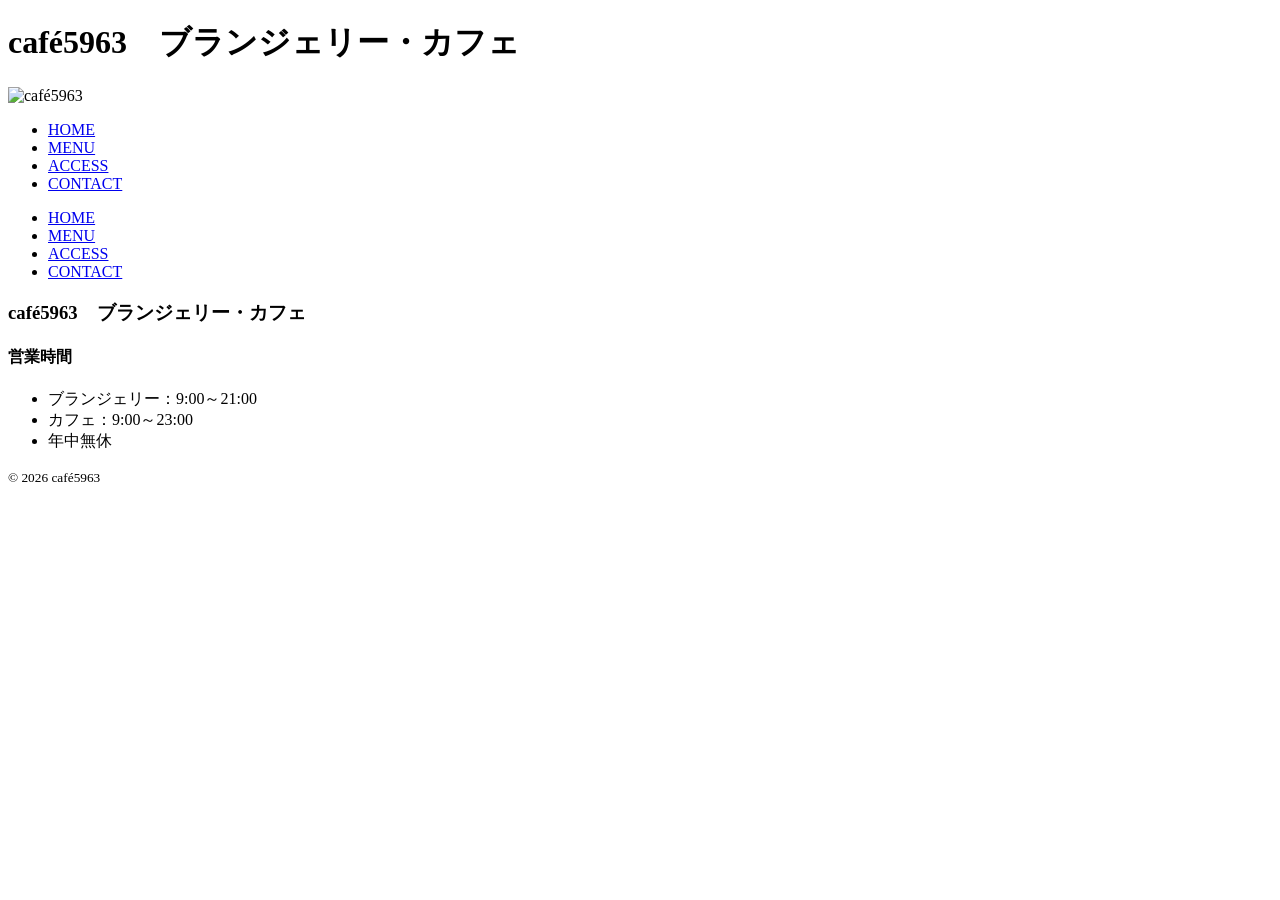
==== access.html @ 65fbcb5a "Add files via upload" ====
<!DOCTYPE html>
<html lang="ja">
    <head>
        <meta charset="utf-8">
        <meta name="keywords" content="カフェ,ブランジェリー,恵比寿ガーデンプレイス">
        <meta name="description" content="恵比寿ガーデンプレイスにある『café5963』のオフィシャルサイトです。">
        <title>café5963</title>
        <link rel="stylesheet" href="css/style.css">
    </head>
    <body>
        <header>
            <h1>café5963　ブランジェリー・カフェ</h1>
            <div class="mainvisual">
                <img src="images/img-mainvisual.jpg" alt="café5963">
            </div>
            <nav class="nav_main">
                <ul>
                    <li><a href="index.html">HOME</a></li>
                    <li><a href="menu.html">MENU</a></li>
                    <li><a href="access.html">ACCESS</a></li>
                    <li><a href="contact.html">CONTACT</a></li>
                </ul>
            </nav>
        </header>
        <main></main>
        <footer>
            <div class="footer_wrapper">                
                <nav class="nav_footer">
                    <ul>
                        <li><a href="index.html">HOME</a></li>
                        <li><a href="menu.html">MENU</a></li>
                        <li><a href="access.html">ACCESS</a></li>
                        <li><a href="contact.html">CONTACT</a></li>
                    </ul>
                </nav>                
                <div class="footer_info">
                    <h3>café5963　ブランジェリー・カフェ</h3>
                    <h4>営業時間</h4>
                    <ul>
                        <li>ブランジェリー：9:00～21:00</li>
                        <li>カフェ：9:00～23:00</li>
                        <li>年中無休</li>
                    </ul>
                    <small>&copy; 2026 caf&eacute;5963</small>
                </div>
            </div>
        </footer>
    </body>
</html>
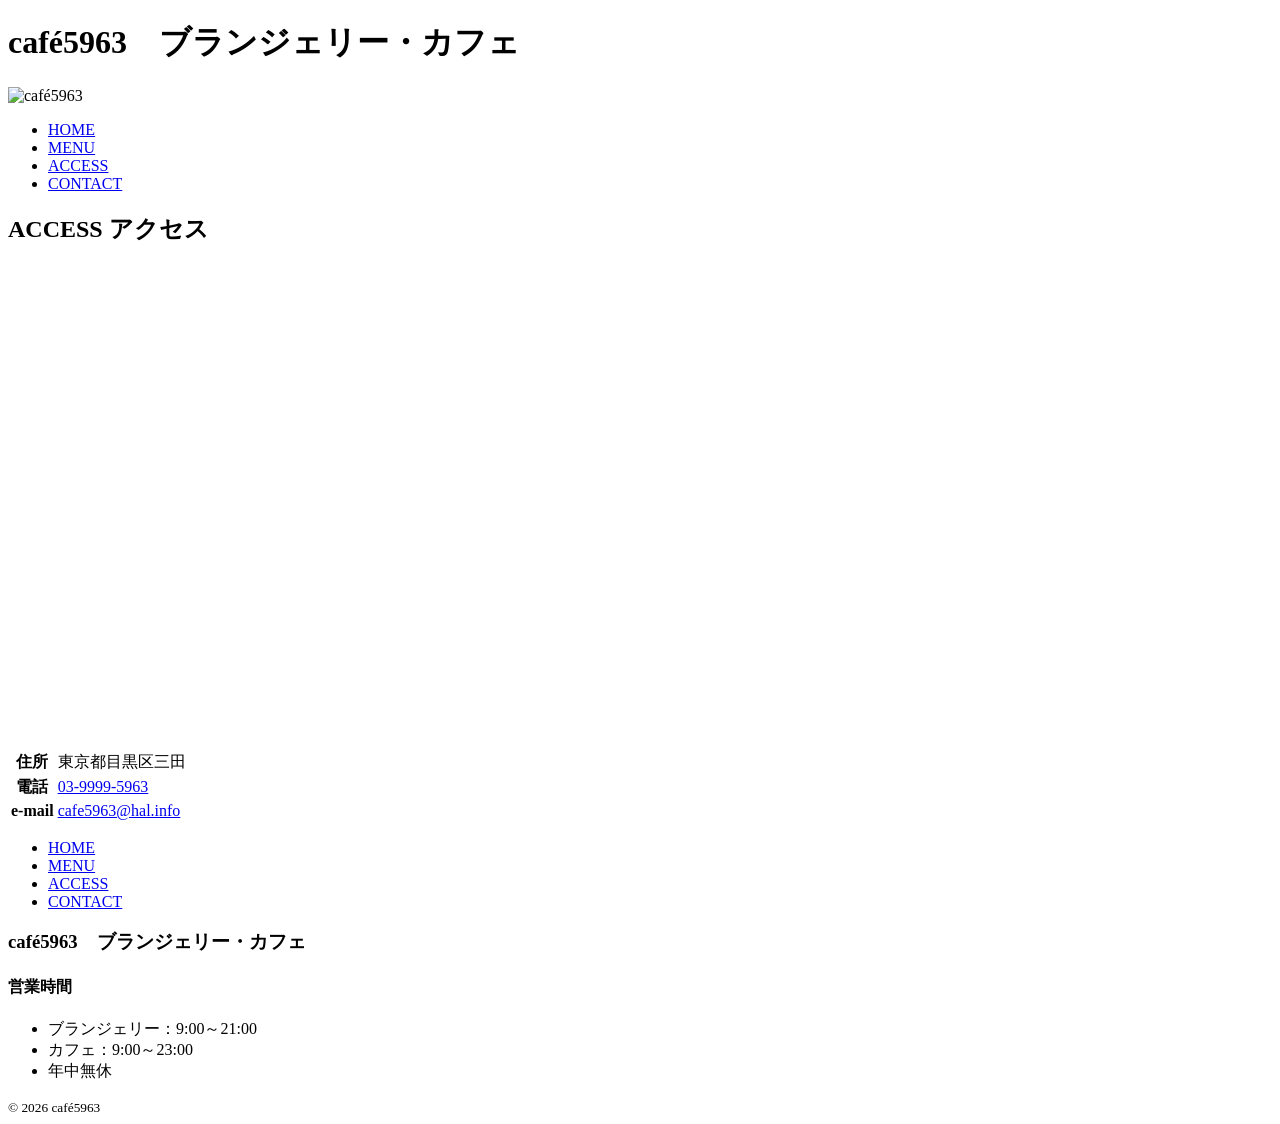
==== commit da9f1f1e: "Add files via upload" ====
--- a/access.html
+++ b/access.html
@@ -3,8 +3,8 @@
     <head>
         <meta charset="utf-8">
         <meta name="keywords" content="カフェ,ブランジェリー,恵比寿ガーデンプレイス">
-        <meta name="description" content="恵比寿ガーデンプレイスにある『café5963』のオフィシャルサイトです。">
-        <title>café5963</title>
+        <meta name="description" content="恵比寿ガーデンプレイスにある『café5963』へのアクセス情報です。">
+        <title>ACCESS アクセス｜café5963</title>
         <link rel="stylesheet" href="css/style.css">
     </head>
     <body>
@@ -22,7 +22,30 @@
                 </ul>
             </nav>
         </header>
-        <main></main>
+
+        <main>
+            <h2>ACCESS アクセス</h2>
+            <section class="map">
+                <iframe src="https://www.google.com/maps/embed?pb=!1m18!1m12!1m3!1d3242.396953603385!2d139.7112307763417!3d35.64259043209459!2m3!1f0!2f0!3f0!3m2!1i1024!2i768!4f13.1!3m3!1m2!1s0x60188b15da62b4dd%3A0x121891b13f05c5b0!2z5oG15q-U5a-_44Ks44O844OH44Oz44OX44Os44Kk44K5!5e0!3m2!1sja!2sjp!4v1782780307792!5m2!1sja!2sjp" width="960" height="480" style="border:0;" allowfullscreen="" loading="lazy" referrerpolicy="strict-origin-when-cross-origin"></iframe>
+            </section>
+            <section class="access">
+                <table>
+                    <tr>
+                        <th>住所</th>
+                        <td>東京都目黒区三田</td>
+                    </tr>
+                    <tr>
+                        <th>電話</th>
+                        <td><a href="tel:0399995963">03-9999-5963</a></td>
+                    </tr>
+                    <tr>
+                        <th>e-mail</th>
+                        <td><a href="mailto:cafe5963@hal.info">cafe5963@hal.info</a></td>
+                    </tr>
+                </table>
+            </section>
+        </main>
+        
         <footer>
             <div class="footer_wrapper">                
                 <nav class="nav_footer">
